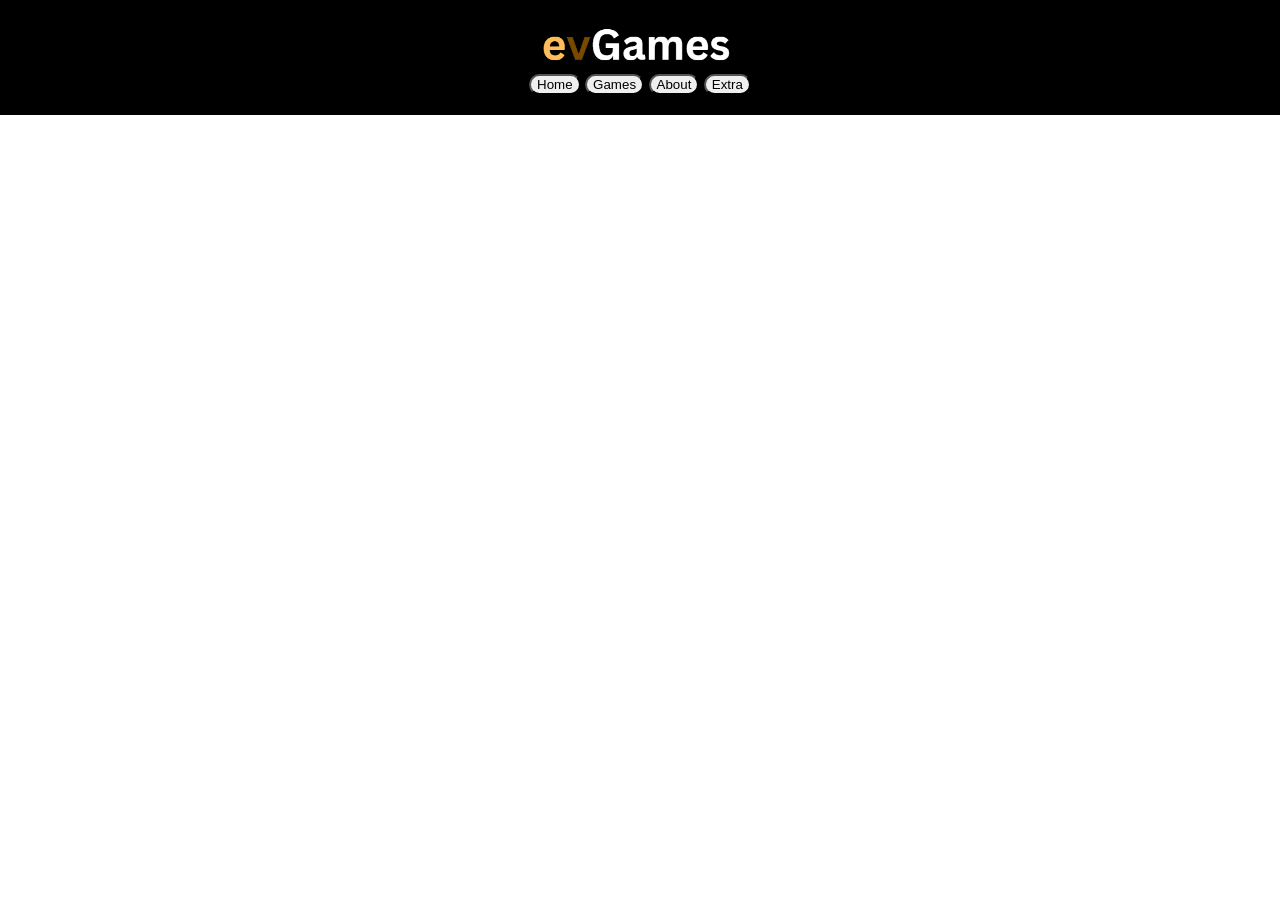
==== games.html @ 12567ddd "Create games.html added games.html" ====
<!DOCTYPE html>
<html lang="en">
    <head>
        <title>Grades and Attendance</title>
        <link rel="stylesheet" href="styles1.css">
        <link rel="icon" type="image/x-icon" href="https://sis.henrico.k12.va.us/favicon-128.png">
    </head>
    <body>

        <header class="header">
            <a href="https://nineteenten123.github.io/evgames">
                <img src="header-logo.png" height="50" width="200">
            </a>
            <br>
            <button onclick="window.location.href='https://nineteenten123.github.io/evgames'">Home</button>
            <button onclick="window.location.href='https://nineteenten123.github.io/evgames/games.html'">Games</button>
            <button onclick="window.location.href='https://nineteenten123.github.io/evgames/about.html'">About</button>
            <button onclick="window.location.href='https://nineteenten123.github.io/evgames/extra.html'">Extra</button>
        </header>

        <h1 style="margin-left: 5px;">evGames</h1>
        <h2 style="text-align: center;">"Games"</h2>
        
    </body>
</html>
---- styles1.css ----
html, body {
    height: 100%;
    margin: 0;
    /* white-space: nowrap; */
}

body {
    /* display: flex; */
    /* background-color: #2f2f2f; */
    color: #ffffff;
    font-family: Arial, sans-serif;
    background-image: url('https://images.aeonmedia.co/images/78ba87e7-7198-4468-81b5-500c505d5bc8/essay-gettyimages-1237093074.jpg?width=3840&quality=75&format=auto');
}

.header {
    background-color: #000000;
    padding: 20px;
    text-align: center;
}

button {
    border-radius: 15px;
}

button:hover {
    border-radius: 15px;
    background-color: black;
    color: white;
    cursor: pointer;
}

::selection {
    background-color: #ff0000;
    color: #000000;
}
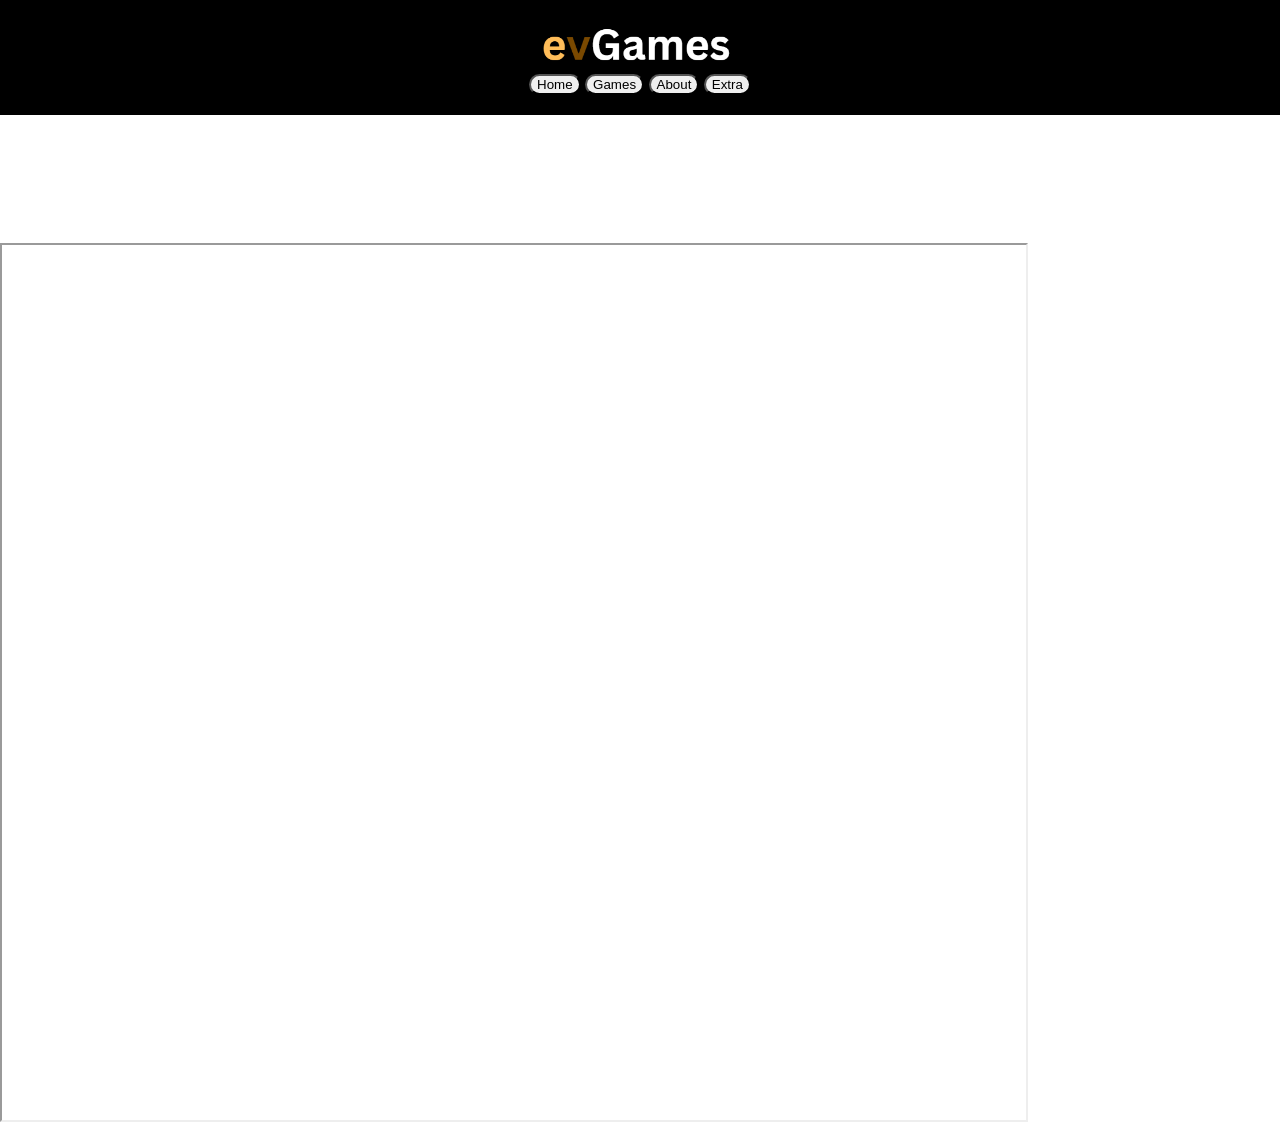
==== commit f8c45894: "added som stuff" ====
--- a/games.html
+++ b/games.html
@@ -20,6 +20,7 @@
 
         <h1 style="margin-left: 5px;">evGames</h1>
         <h2 style="text-align: center;">"Games"</h2>
+        <iframe src="" width="1024" height="875"></iframe>
         
     </body>
 </html>
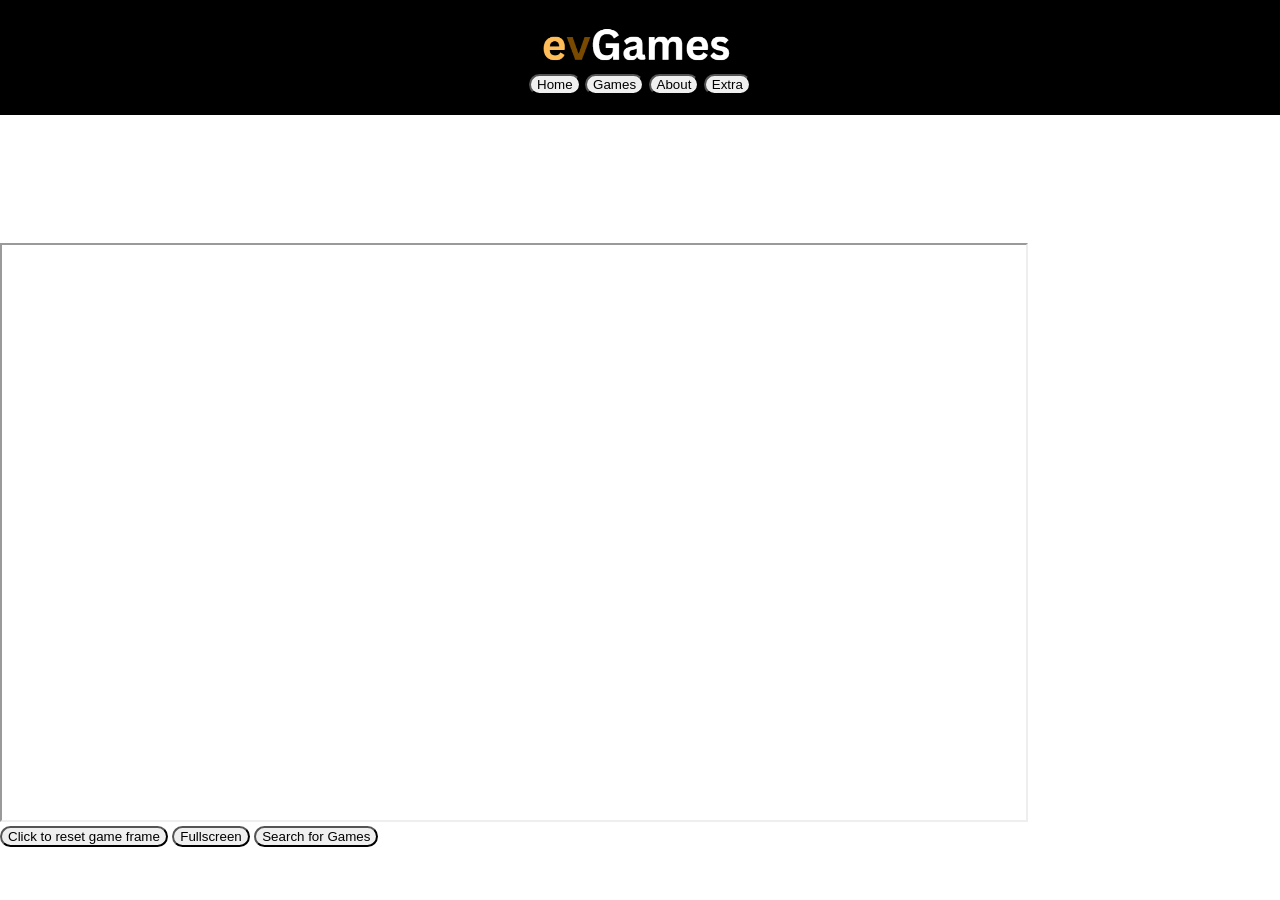
==== commit a749398a: "added game frame" ====
--- a/games.html
+++ b/games.html
@@ -20,7 +20,14 @@
 
         <h1 style="margin-left: 5px;">evGames</h1>
         <h2 style="text-align: center;">"Games"</h2>
-        <iframe src="" width="1024" height="875"></iframe>
+        <iframe src="" width="1024" height="575" id="gameFrame"></iframe>
+        <br>
+        <button onclick="document.getElementById('gameFrame').src = '';">Click to reset game frame</button>
+        <button onclick="document.getElementById('gameFrame').webkitRequestFullscreen();">Fullscreen</button>
+        <button onclick="window.find('')">Search for Games</button>
+
+        <br><br>
+
         
     </body>
 </html>
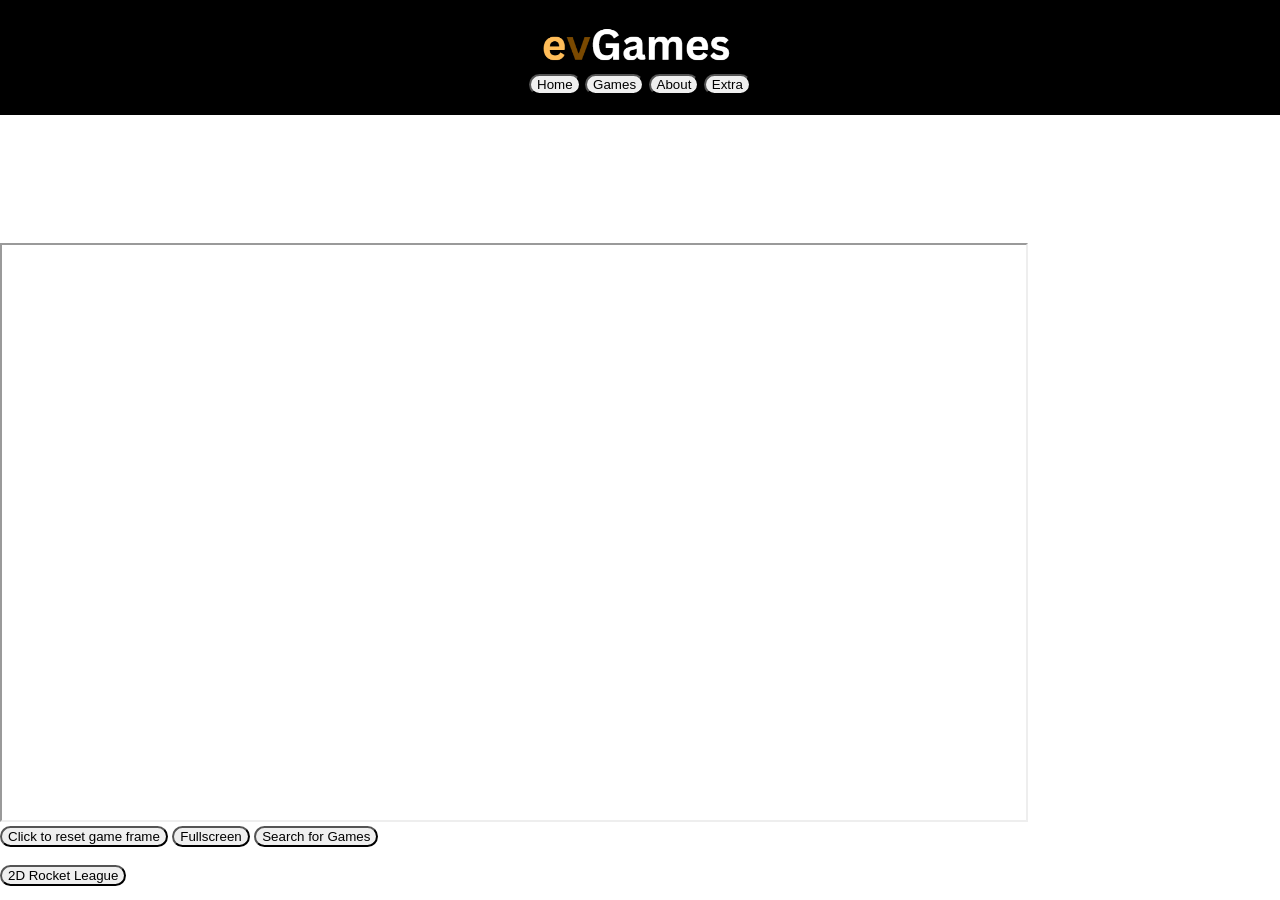
==== commit 78b8b1a0: "Update search button text in games.html" ====
--- a/games.html
+++ b/games.html
@@ -24,10 +24,10 @@
         <br>
         <button onclick="document.getElementById('gameFrame').src = '';">Click to reset game frame</button>
         <button onclick="document.getElementById('gameFrame').webkitRequestFullscreen();">Fullscreen</button>
-        <button onclick="window.find('')">Search for Games</button>
+        <button onclick="window.find('Search here')">Search for Games</button>
 
         <br><br>
 
-        
+        <button onclick="document.getElementById('gameFrame').src = 'games/2drl.html'">2D Rocket League</button>
     </body>
-</html>+</html>
